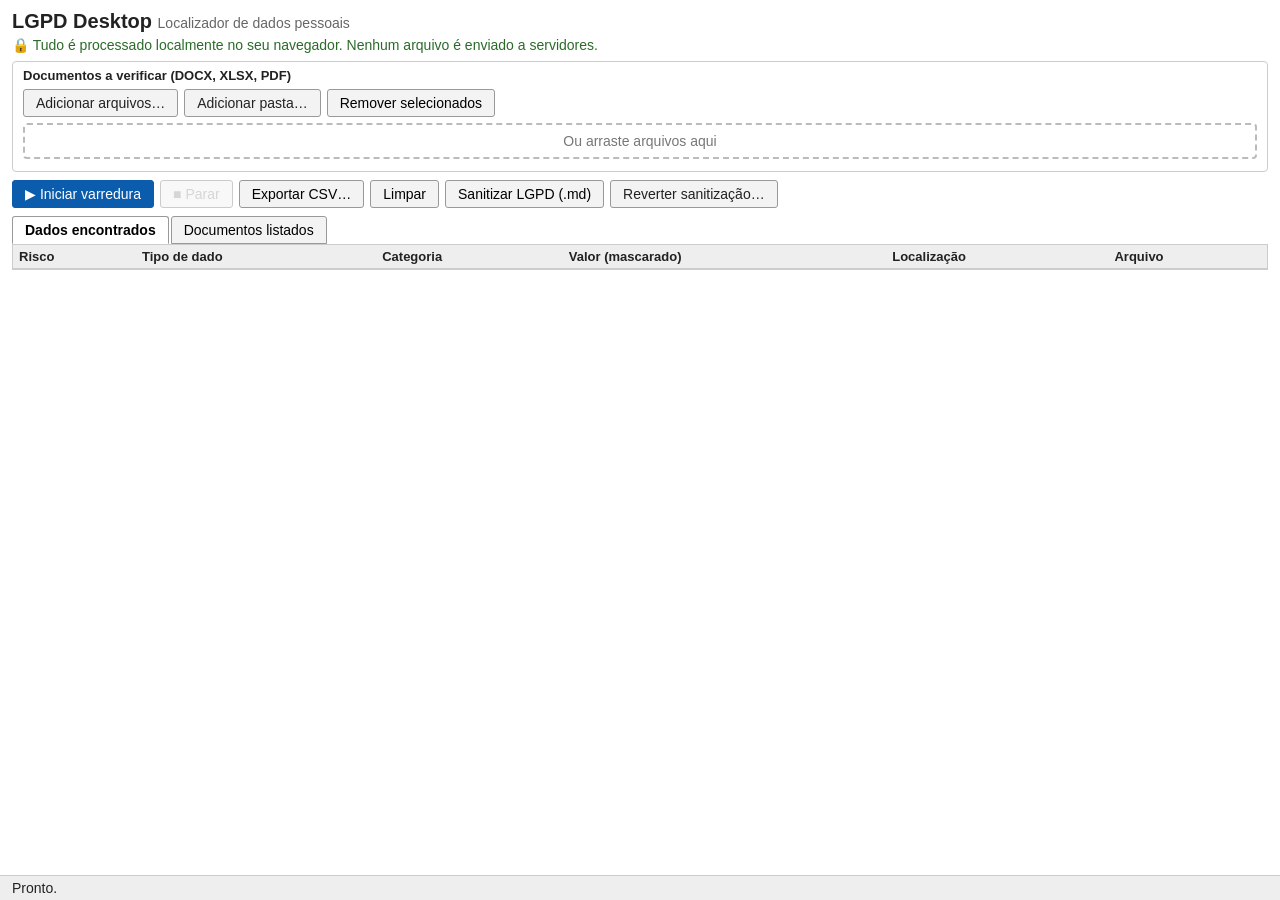
==== web/index.html @ aa88627e "Adiciona versao web 100% client-side em JavaScript Co-authored-by: Copilot App <223556219+Copilot@us" ====
﻿<!DOCTYPE html>
<html lang="pt-BR">
<head>
<meta charset="utf-8">
<meta name="viewport" content="width=device-width, initial-scale=1">
<title>LGPD Desktop - Localizador de dados pessoais</title>
<link rel="icon" href="unifei.ico">
<link rel="stylesheet" href="style.css">
</head>
<body>
<header>
  <h1>LGPD Desktop <small>Localizador de dados pessoais</small></h1>
  <p class="note">🔒 Tudo é processado localmente no seu navegador. Nenhum arquivo é enviado a servidores.</p>
</header>

<section class="box">
  <h2>Documentos a verificar (DOCX, XLSX, PDF)</h2>
  <div class="row">
    <label class="btn">Adicionar arquivos… <input id="in-files" type="file" multiple accept=".docx,.xlsx,.pdf" hidden></label>
    <label class="btn">Adicionar pasta… <input id="in-folder" type="file" webkitdirectory multiple hidden></label>
    <button id="btn-remove">Remover selecionados</button>
    <span id="count-files" class="muted"></span>
  </div>
  <div id="dropzone">Ou arraste arquivos aqui</div>
  <ul id="file-list"></ul>
</section>

<div class="row bar">
  <button id="btn-start" class="primary">▶ Iniciar varredura</button>
  <button id="btn-stop" disabled>■ Parar</button>
  <button id="btn-export">Exportar CSV…</button>
  <button id="btn-clear">Limpar</button>
  <button id="btn-sanitize">Sanitizar LGPD (.md)</button>
  <label class="btn">Reverter sanitização… <input id="in-restore" type="file" multiple accept=".md,.json" hidden></label>
  <progress id="progress" hidden></progress>
</div>

<nav class="tabs">
  <button class="tab active" data-tab="find">Dados encontrados</button>
  <button class="tab" data-tab="docs">Documentos listados</button>
</nav>
<div id="tab-find" class="tabpane">
  <table id="tbl-find"><thead><tr>
    <th data-k="risk">Risco</th><th data-k="pattern">Tipo de dado</th><th data-k="category">Categoria</th>
    <th data-k="masked">Valor (mascarado)</th><th data-k="location">Localização</th><th data-k="file">Arquivo</th>
  </tr></thead><tbody></tbody></table>
</div>
<div id="tab-docs" class="tabpane" hidden>
  <p class="muted">Clique em linhas para selecionar documentos a sanitizar (Ctrl/Shift para vários).</p>
  <table id="tbl-docs"><thead><tr>
    <th data-k="name">Documento</th><th data-k="ext">Tipo</th><th data-k="kb">Tamanho (KB)</th>
    <th data-k="n">Ocorrências</th><th data-k="status">Situação</th><th data-k="path">Caminho</th>
  </tr></thead><tbody></tbody></table>
</div>
<footer id="status">Pronto.</footer>

<script src="vendor/jszip.min.js"></script>
<script src="vendor/xlsx.full.min.js"></script>
<script src="vendor/pdf.min.js"></script>
<script src="js/patterns.js"></script>
<script src="js/extractors.js"></script>
<script src="js/sanitizer.js"></script>
<script src="js/scanner.js"></script>
<script src="js/app.js"></script>
</body>
</html>
---- web/style.css ----
body{font:14px Segoe UI,Arial,sans-serif;margin:0;padding:0 12px 40px;color:#222}
header h1{margin:10px 0 0;font-size:20px}header small{font-weight:400;color:#666;font-size:14px}
.note{margin:4px 0 8px;color:#2a6b2a}
.box{border:1px solid #ccc;border-radius:4px;padding:6px 10px;margin:6px 0}
.box h2{font-size:13px;margin:0 0 6px}
.row{display:flex;gap:6px;align-items:center;flex-wrap:wrap}
.bar{margin:8px 0}
button,.btn{padding:5px 12px;border:1px solid #999;border-radius:3px;background:#f3f3f3;cursor:pointer;font:inherit}
button:disabled{opacity:.5;cursor:default}
.primary{background:#0b5cad;color:#fff;border-color:#0b5cad}
.muted{color:#777;font-size:12px}
#dropzone{border:2px dashed #bbb;border-radius:4px;padding:8px;text-align:center;color:#777;margin:6px 0}
#dropzone.over{background:#eef6ff;border-color:#0b5cad}
#file-list{max-height:110px;overflow:auto;margin:0;padding:0;list-style:none;font-size:12px}
#file-list li{padding:1px 4px;cursor:pointer}#file-list li.sel,tr.sel{background:#cfe3ff!important}
.tabs{display:flex;gap:2px}.tab{border-radius:3px 3px 0 0}.tab.active{background:#fff;border-bottom-color:#fff;font-weight:600}
.tabpane{border:1px solid #ccc;max-height:50vh;overflow:auto}
table{border-collapse:collapse;width:100%;font-size:13px}
th{position:sticky;top:0;background:#eee;text-align:left;cursor:pointer;padding:4px 6px;border-bottom:1px solid #ccc}
td{padding:3px 6px;border-bottom:1px solid #eee;word-break:break-all}
tr.Alto{background:#fde2e2}tr.Médio{background:#fff4d6}tr.sens{background:#fde2e2}tr.erro{color:#888}
#status{position:fixed;left:0;right:0;bottom:0;background:#eee;border-top:1px solid #ccc;padding:4px 12px}
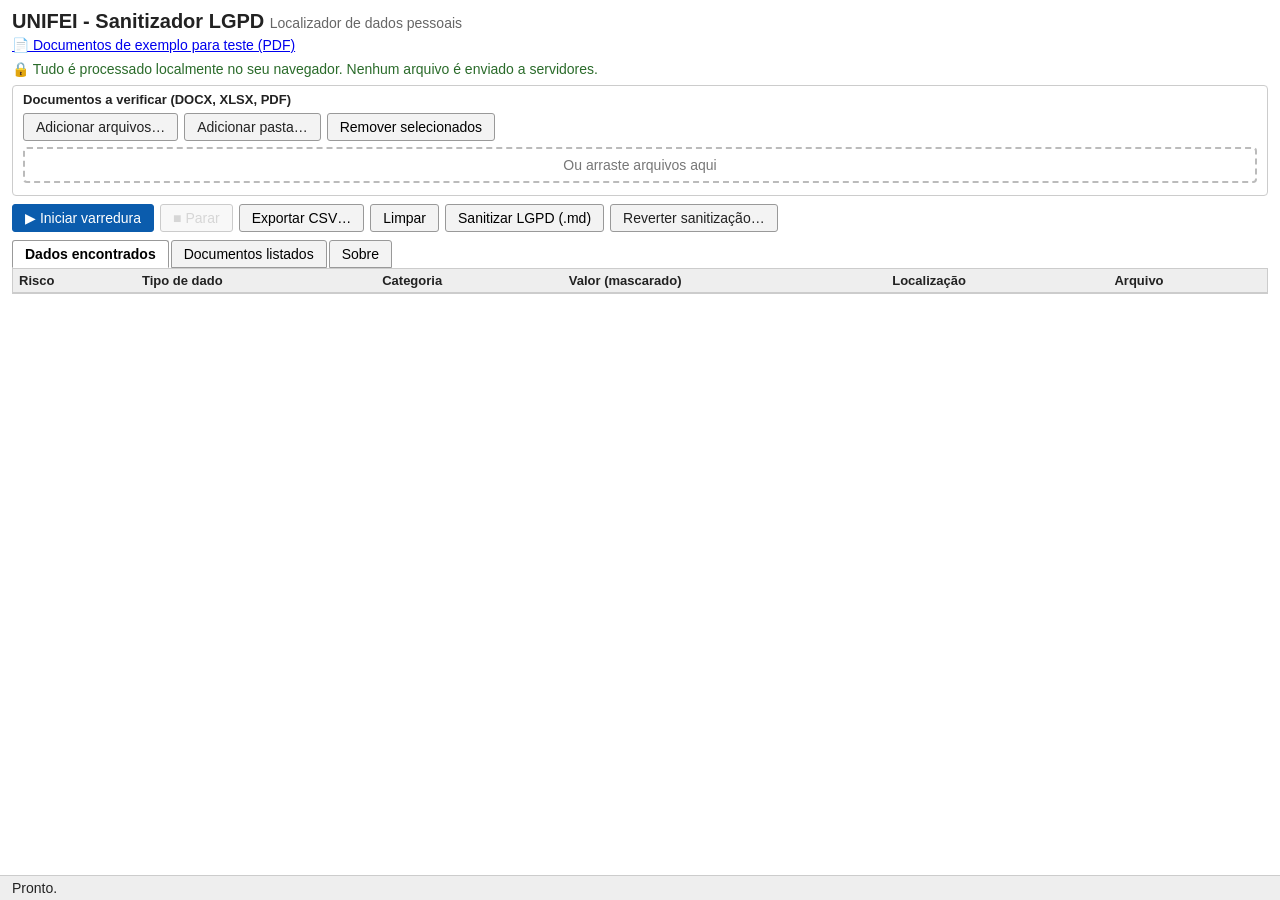
==== commit f93d0f94: "Renomeia para UNIFEI - Sanitizador LGPD, aba Sobre e pagina de exemplos Co-authored-by: Copilot App " ====
--- a/web/index.html
+++ b/web/index.html
@@ -1,15 +1,16 @@
-﻿<!DOCTYPE html>
+<!DOCTYPE html>
 <html lang="pt-BR">
 <head>
 <meta charset="utf-8">
 <meta name="viewport" content="width=device-width, initial-scale=1">
-<title>LGPD Desktop - Localizador de dados pessoais</title>
+<title>UNIFEI - Sanitizador LGPD</title>
 <link rel="icon" href="unifei.ico">
 <link rel="stylesheet" href="style.css">
 </head>
 <body>
 <header>
-  <h1>LGPD Desktop <small>Localizador de dados pessoais</small></h1>
+  <h1>UNIFEI - Sanitizador LGPD <small>Localizador de dados pessoais</small></h1>
+  <p class="note"><a href="exemplos.html">📄 Documentos de exemplo para teste (PDF)</a></p>
   <p class="note">🔒 Tudo é processado localmente no seu navegador. Nenhum arquivo é enviado a servidores.</p>
 </header>
 
@@ -38,7 +39,8 @@
 <nav class="tabs">
   <button class="tab active" data-tab="find">Dados encontrados</button>
   <button class="tab" data-tab="docs">Documentos listados</button>
-</nav>
+    <button class="tab" data-tab="about">Sobre</button>
+  </nav>
 <div id="tab-find" class="tabpane">
   <table id="tbl-find"><thead><tr>
     <th data-k="risk">Risco</th><th data-k="pattern">Tipo de dado</th><th data-k="category">Categoria</th>
@@ -52,6 +54,13 @@
     <th data-k="n">Ocorrências</th><th data-k="status">Situação</th><th data-k="path">Caminho</th>
   </tr></thead><tbody></tbody></table>
 </div>
+<div id="tab-about" class="tabpane about" hidden>
+  <h2>UNIFEI - Sanitizador LGPD</h2>
+  <p>Ferramenta que localiza e oculta dados pessoais (LGPD, Lei 13.709/2018) em documentos DOCX, XLSX e PDF, executando 100% no navegador.</p>
+  <p><strong>Desenvolvedor:</strong> Prof. Carlos Moraes &lt;<a href="mailto:valerio@unifei.edu.br">valerio@unifei.edu.br</a>&gt;<br>
+  <strong>Instituto:</strong> IESTI - Instituto de Engenharia de Sistemas e Tecnologia da Informação<br>
+  <strong>Instituição:</strong> UNIFEI - Universidade Federal de Itajubá</p>
+</div>
 <footer id="status">Pronto.</footer>
 
 <script src="vendor/jszip.min.js"></script>
--- a/web/style.css
+++ b/web/style.css
@@ -14,6 +14,7 @@
 #file-list{max-height:110px;overflow:auto;margin:0;padding:0;list-style:none;font-size:12px}
 #file-list li{padding:1px 4px;cursor:pointer}#file-list li.sel,tr.sel{background:#cfe3ff!important}
 .tabs{display:flex;gap:2px}.tab{border-radius:3px 3px 0 0}.tab.active{background:#fff;border-bottom-color:#fff;font-weight:600}
+.about{padding:10px 16px}.about h2{margin-top:0}.samples li{margin:4px 0}
 .tabpane{border:1px solid #ccc;max-height:50vh;overflow:auto}
 table{border-collapse:collapse;width:100%;font-size:13px}
 th{position:sticky;top:0;background:#eee;text-align:left;cursor:pointer;padding:4px 6px;border-bottom:1px solid #ccc}
